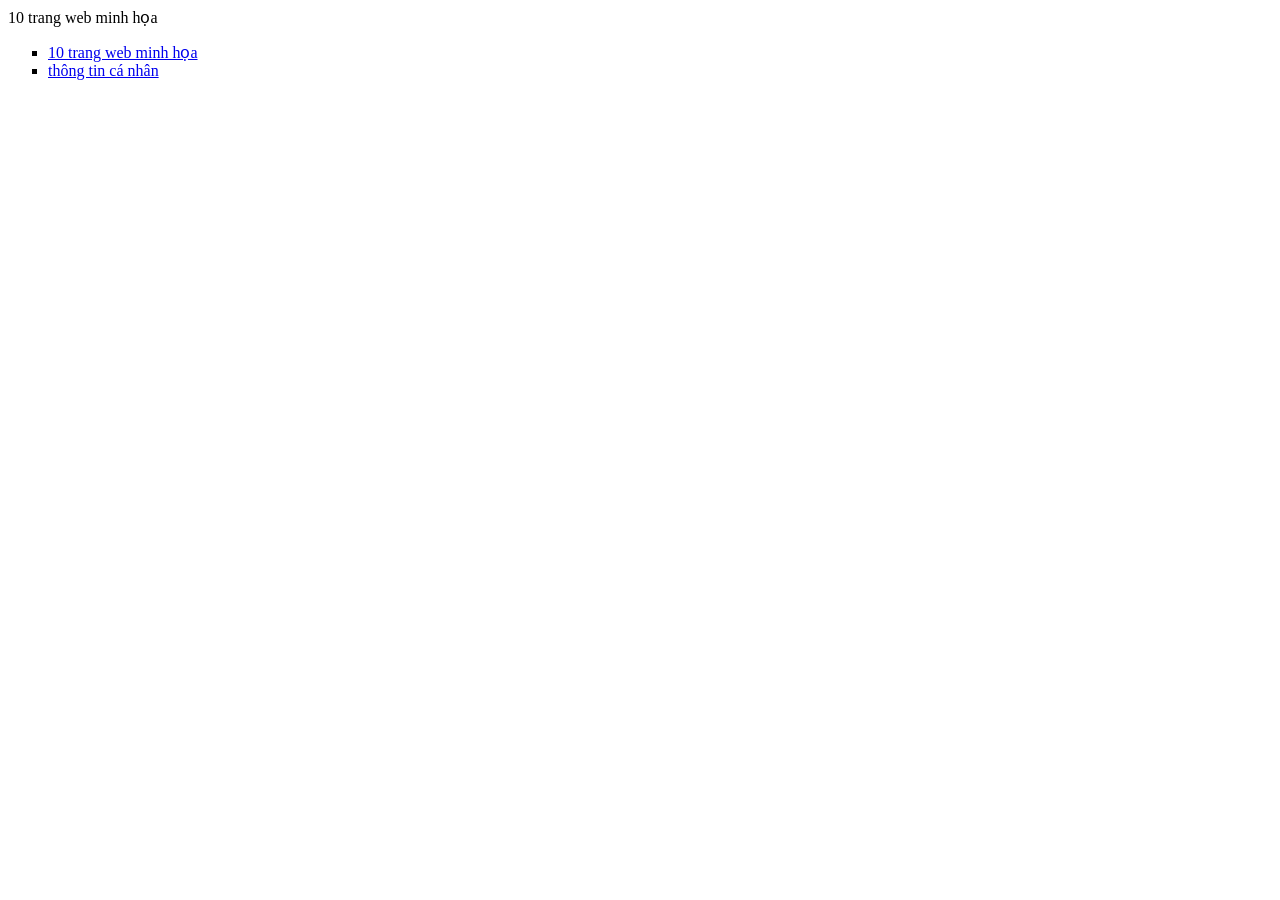
==== index.html @ e6f07c50 "Add files via upload" ====
<!DOCTYPE html>
<html lang="vi">
	<head>
		<meta charset="utf-8">
		<titel> 10 trang web minh họa </title>
	</head>
	<body>
		<ul style="list-style-type:square">
		<li><a href="html\10trangweb.html">10 trang web minh họa</a></li>
		<li><a href="html\thongtincanhan.html">thông tin cá nhân</a></li>
	</body>
</html>
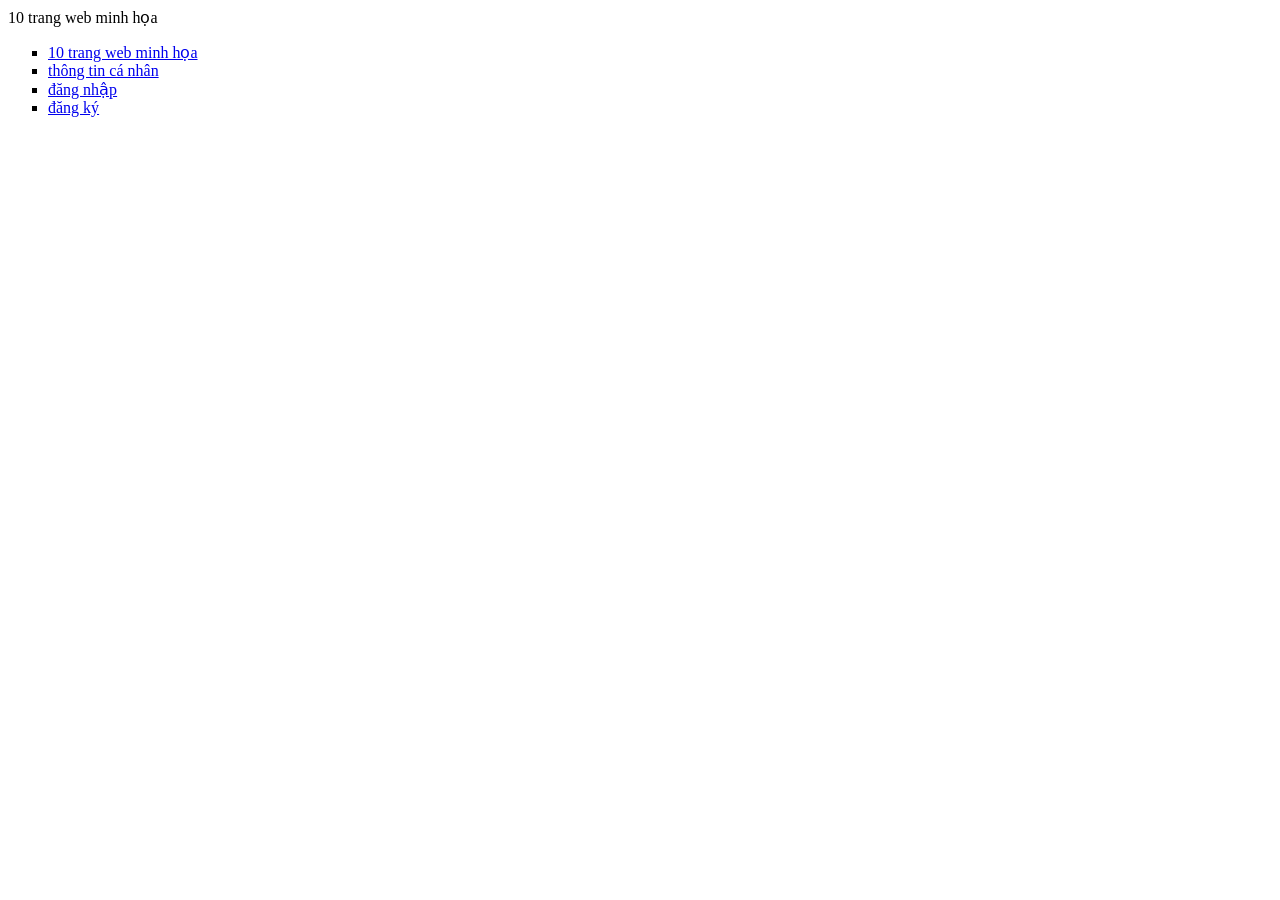
==== commit 5ec3ddae: "update" ====
--- a/index.html
+++ b/index.html
@@ -8,5 +8,7 @@
 		<ul style="list-style-type:square">
 		<li><a href="html\10trangweb.html">10 trang web minh họa</a></li>
 		<li><a href="html\thongtincanhan.html">thông tin cá nhân</a></li>
+		<li><a href="html\dangnhap.html">đăng nhập</a></li>
+		<li><a href="html\dangki.html">đăng ký</a></li>
 	</body>
 </html>
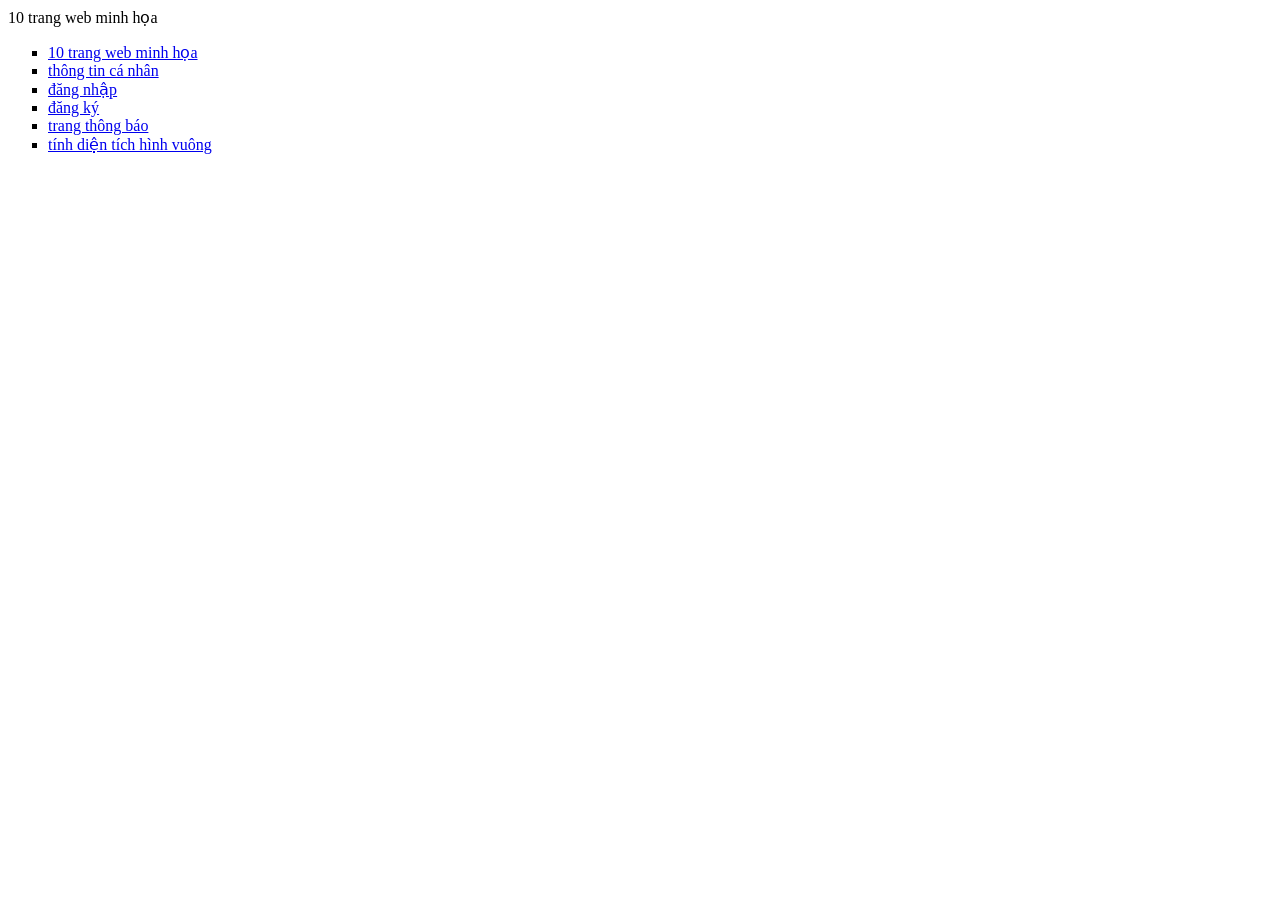
==== commit 1114b79f: "update" ====
--- a/index.html
+++ b/index.html
@@ -10,5 +10,7 @@
 		<li><a href="html\thongtincanhan.html">thông tin cá nhân</a></li>
 		<li><a href="html\dangnhap.html">đăng nhập</a></li>
 		<li><a href="html\dangki.html">đăng ký</a></li>
+		<li><a href="html\thongbao.html">trang thông báo</a></li>
+		<li><a href="html\dientich.html">tính diện tích hình vuông</a></li>
 	</body>
 </html>
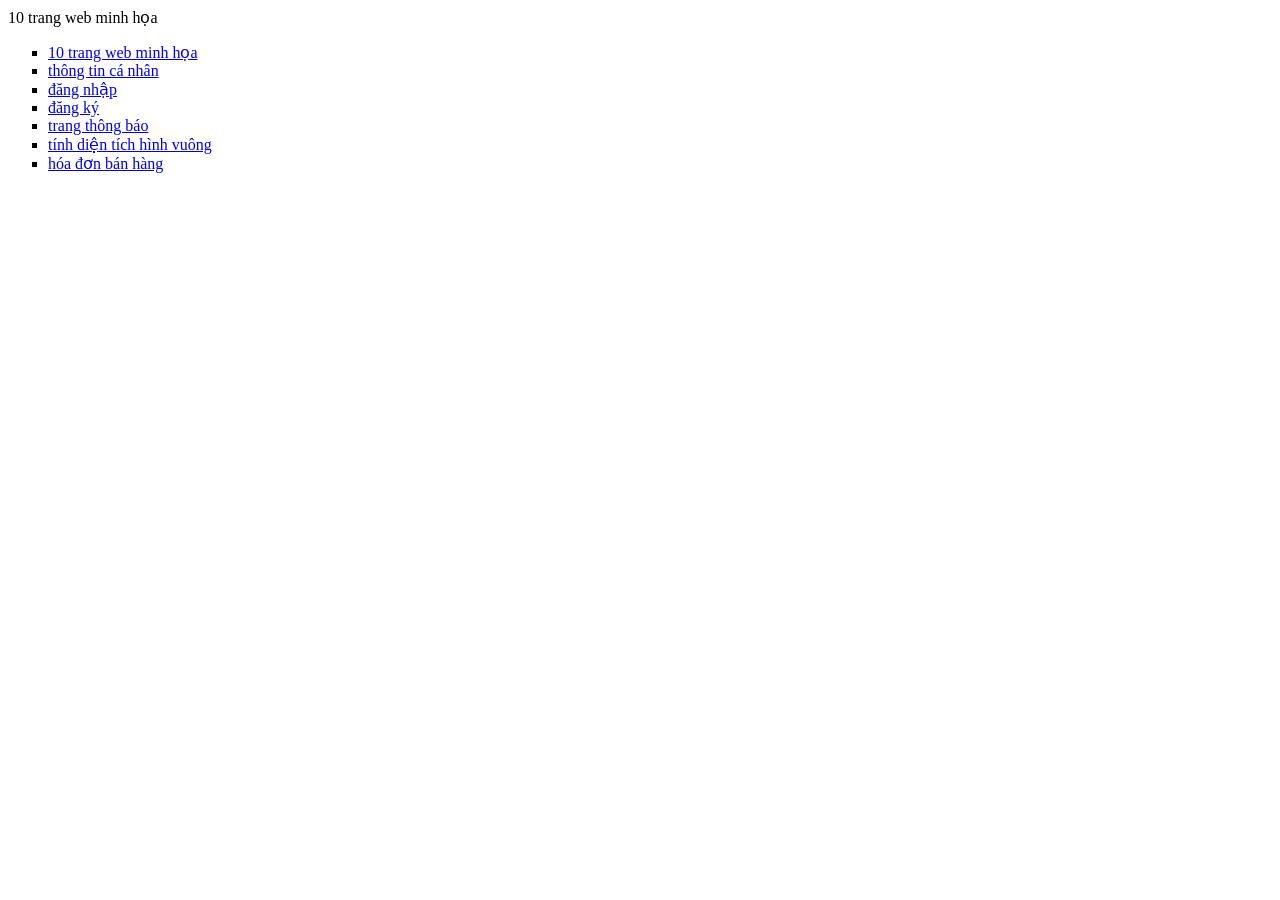
==== commit cbc6ad02: "update" ====
--- a/index.html
+++ b/index.html
@@ -12,5 +12,6 @@
 		<li><a href="html\dangki.html">đăng ký</a></li>
 		<li><a href="html\thongbao.html">trang thông báo</a></li>
 		<li><a href="html\dientich.html">tính diện tích hình vuông</a></li>
+		<li><a href="html\bang.html">hóa đơn bán hàng</a></li>
 	</body>
 </html>
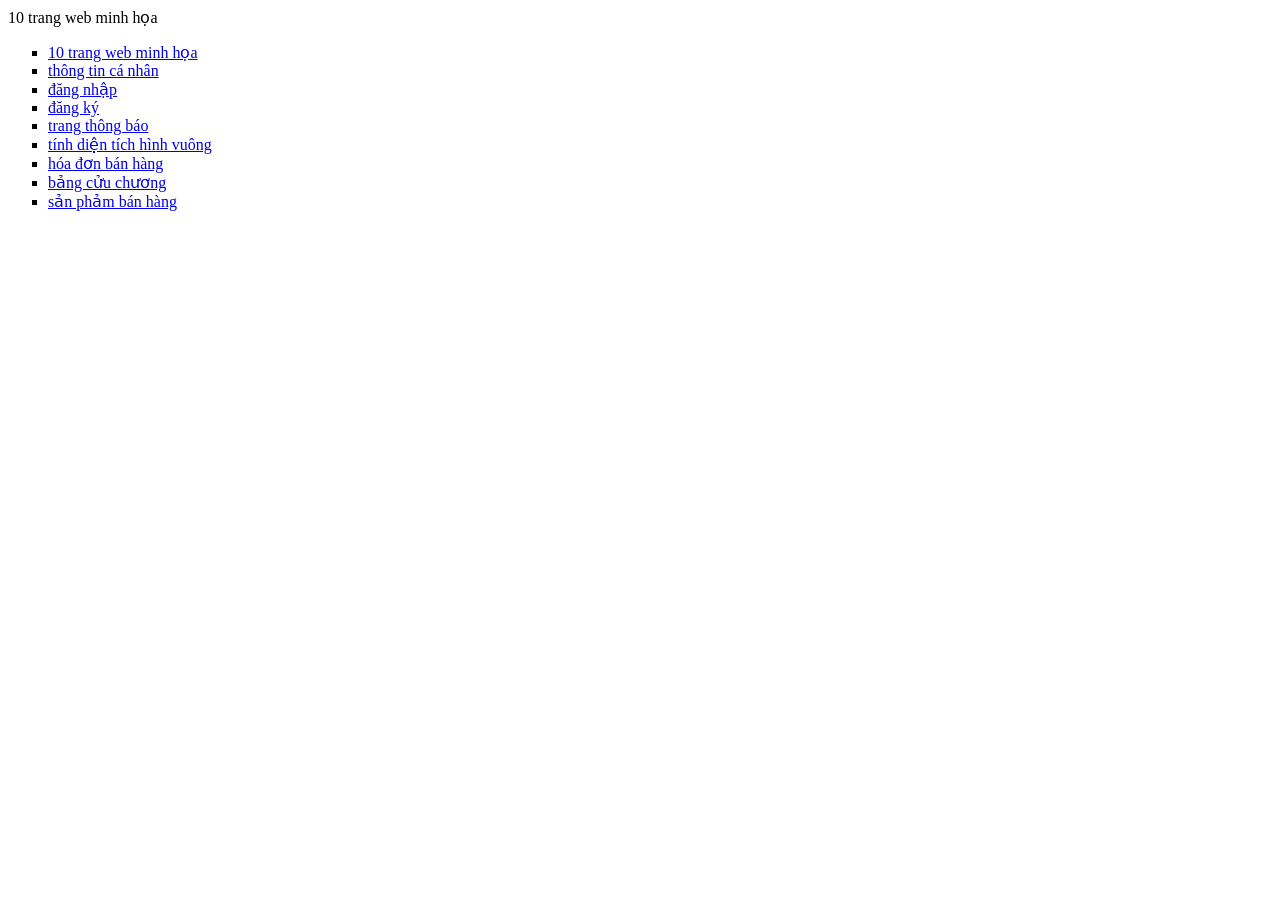
==== commit 4972c762: "update" ====
--- a/index.html
+++ b/index.html
@@ -13,5 +13,7 @@
 		<li><a href="html\thongbao.html">trang thông báo</a></li>
 		<li><a href="html\dientich.html">tính diện tích hình vuông</a></li>
 		<li><a href="html\bang.html">hóa đơn bán hàng</a></li>
+		<li><a href="bangcuuchuong.html">bảng cửu chương</a></li>
+		<li><a href="sanpham.html">sản phảm bán hàng</a></li>
 	</body>
 </html>
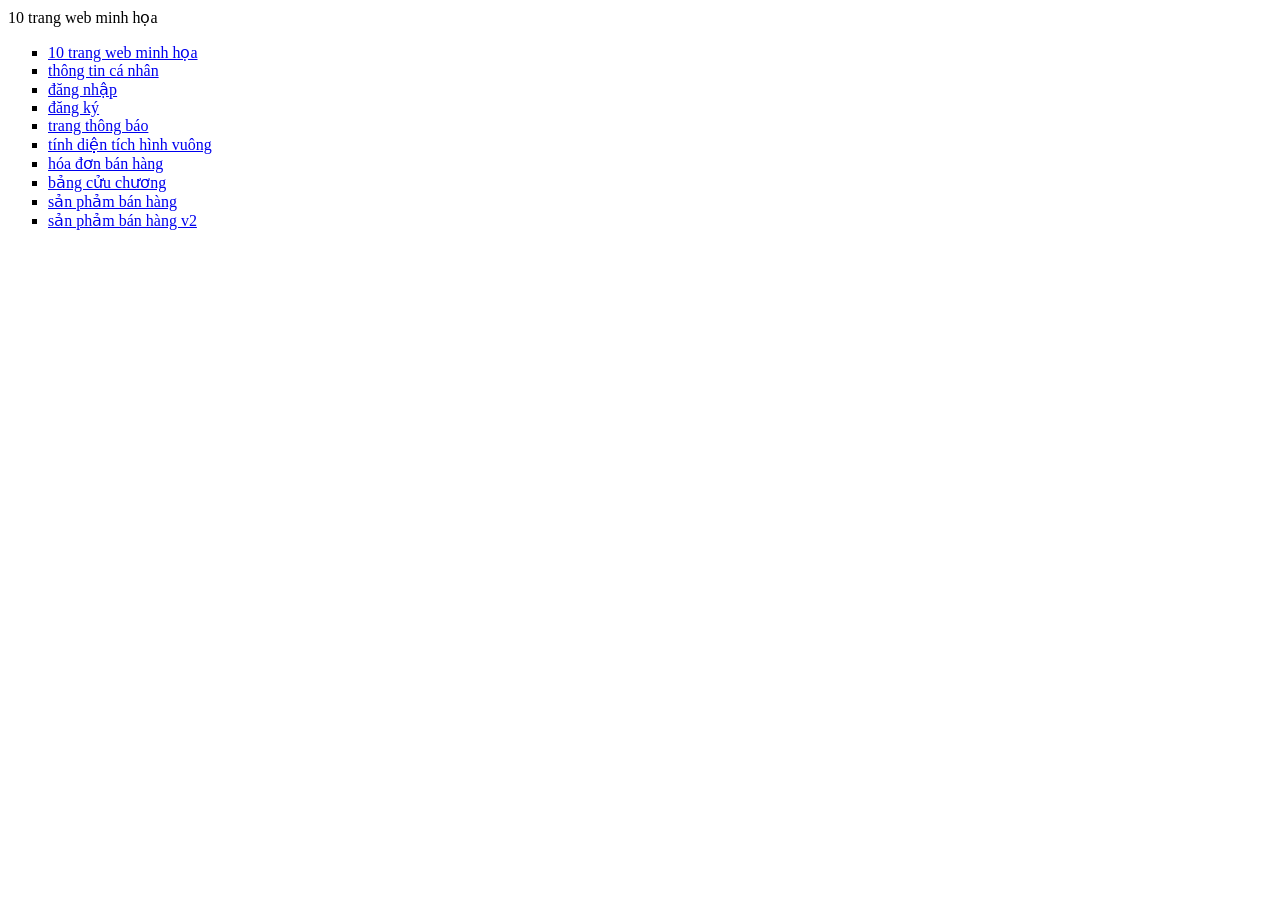
==== commit 97f7a666: "update" ====
--- a/index.html
+++ b/index.html
@@ -13,7 +13,8 @@
 		<li><a href="html\thongbao.html">trang thông báo</a></li>
 		<li><a href="html\dientich.html">tính diện tích hình vuông</a></li>
 		<li><a href="html\bang.html">hóa đơn bán hàng</a></li>
-		<li><a href="bangcuuchuong.html">bảng cửu chương</a></li>
-		<li><a href="sanpham.html">sản phảm bán hàng</a></li>
+		<li><a href="html\bangcuuchuong.html">bảng cửu chương</a></li>
+		<li><a href="html\sanpham.html">sản phảm bán hàng</a></li>
+		<li><a href="html\sanphamv2.html">sản phảm bán hàng v2</a></li>
 	</body>
 </html>
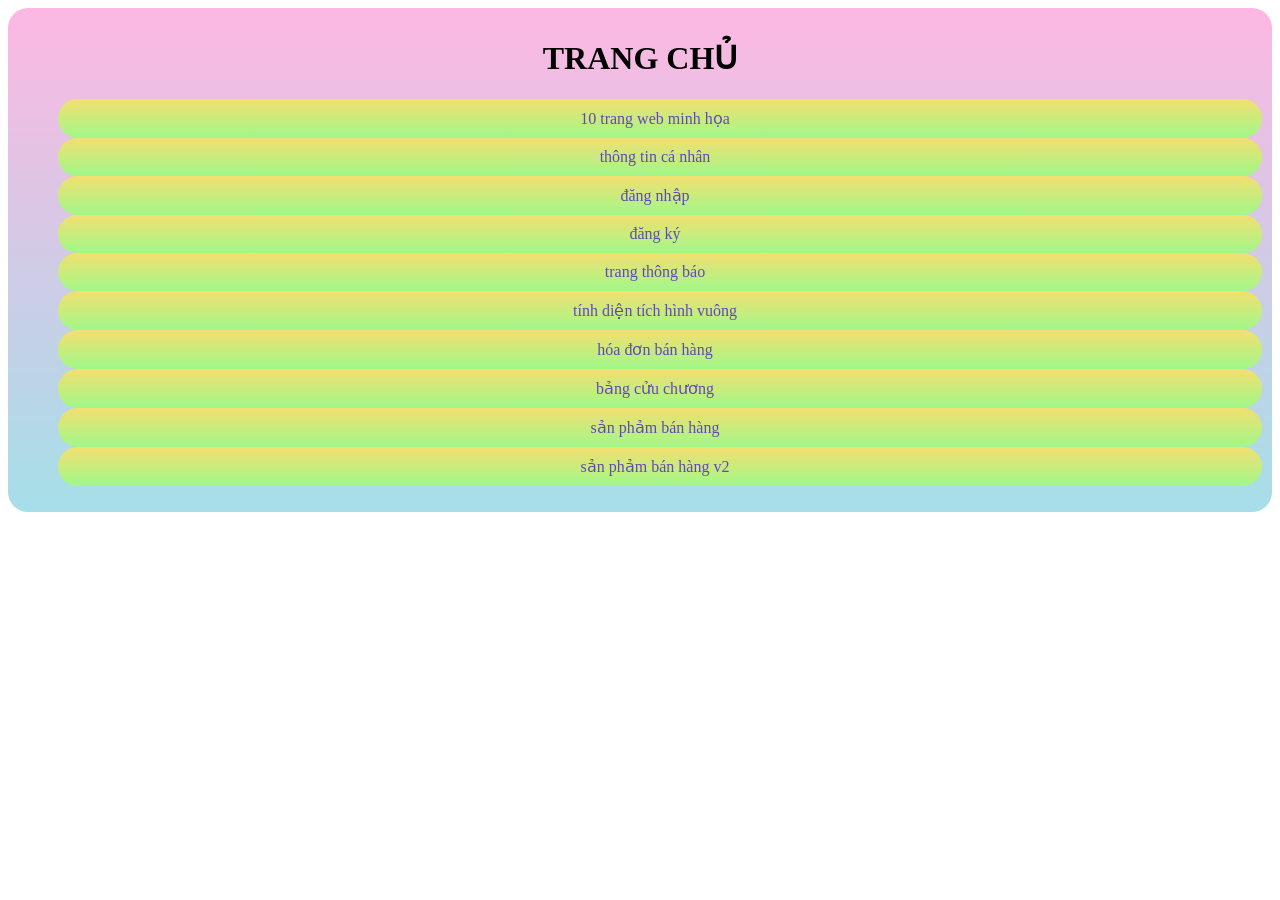
==== commit fef94189: "update" ====
--- a/index.html
+++ b/index.html
@@ -2,19 +2,23 @@
 <html lang="vi">
 	<head>
 		<meta charset="utf-8">
-		<titel> 10 trang web minh họa </title>
+		<title> 10 trang web minh họa</title>
+		<link rel="stylesheet" href="css/style5.css">
 	</head>
 	<body>
-		<ul style="list-style-type:square">
-		<li><a href="html\10trangweb.html">10 trang web minh họa</a></li>
-		<li><a href="html\thongtincanhan.html">thông tin cá nhân</a></li>
-		<li><a href="html\dangnhap.html">đăng nhập</a></li>
-		<li><a href="html\dangki.html">đăng ký</a></li>
-		<li><a href="html\thongbao.html">trang thông báo</a></li>
-		<li><a href="html\dientich.html">tính diện tích hình vuông</a></li>
-		<li><a href="html\bang.html">hóa đơn bán hàng</a></li>
-		<li><a href="html\bangcuuchuong.html">bảng cửu chương</a></li>
-		<li><a href="html\sanpham.html">sản phảm bán hàng</a></li>
-		<li><a href="html\sanphamv2.html">sản phảm bán hàng v2</a></li>
+		<div>
+			<h1>TRANG CHỦ</h1>
+			<ul style="list-style-type:square">
+			<li><a href="html\10trangweb.html">10 trang web minh họa</a></li>
+			<li><a href="html\thongtincanhan.html">thông tin cá nhân</a></li>
+			<li><a href="html\dangnhap.html">đăng nhập</a></li>
+			<li><a href="html\dangki.html">đăng ký</a></li>
+			<li><a href="html\thongbao.html">trang thông báo</a></li>
+			<li><a href="html\dientich.html">tính diện tích hình vuông</a></li>
+			<li><a href="html\bang.html">hóa đơn bán hàng</a></li>
+			<li><a href="html\bangcuuchuong.html">bảng cửu chương</a></li>
+			<li><a href="html\sanpham.html">sản phảm bán hàng</a></li>
+			<li><a href="html\sanphamv2.html">sản phảm bán hàng v2</a></li>
+		</div>
 	</body>
 </html>
--- a/css/style5.css
+++ b/css/style5.css
@@ -0,0 +1,24 @@
+li
+{
+  background: linear-gradient(to bottom, rgb(243, 223, 111), rgb(160, 248, 138));
+	border-radius:20px;
+    text-align: center;
+    padding: 10px;
+    list-style: none;
+    padding-left: 0;
+    
+
+}
+div{
+    border-radius:20px;
+    background: linear-gradient(to bottom,rgb(253, 183, 226), rgb(165, 223, 233));
+    padding: 10px;
+    margin: auto;
+}
+h1{
+    text-align: center;
+}
+a{
+    text-decoration:none;
+    color: rgb(101, 70, 185);
+}
